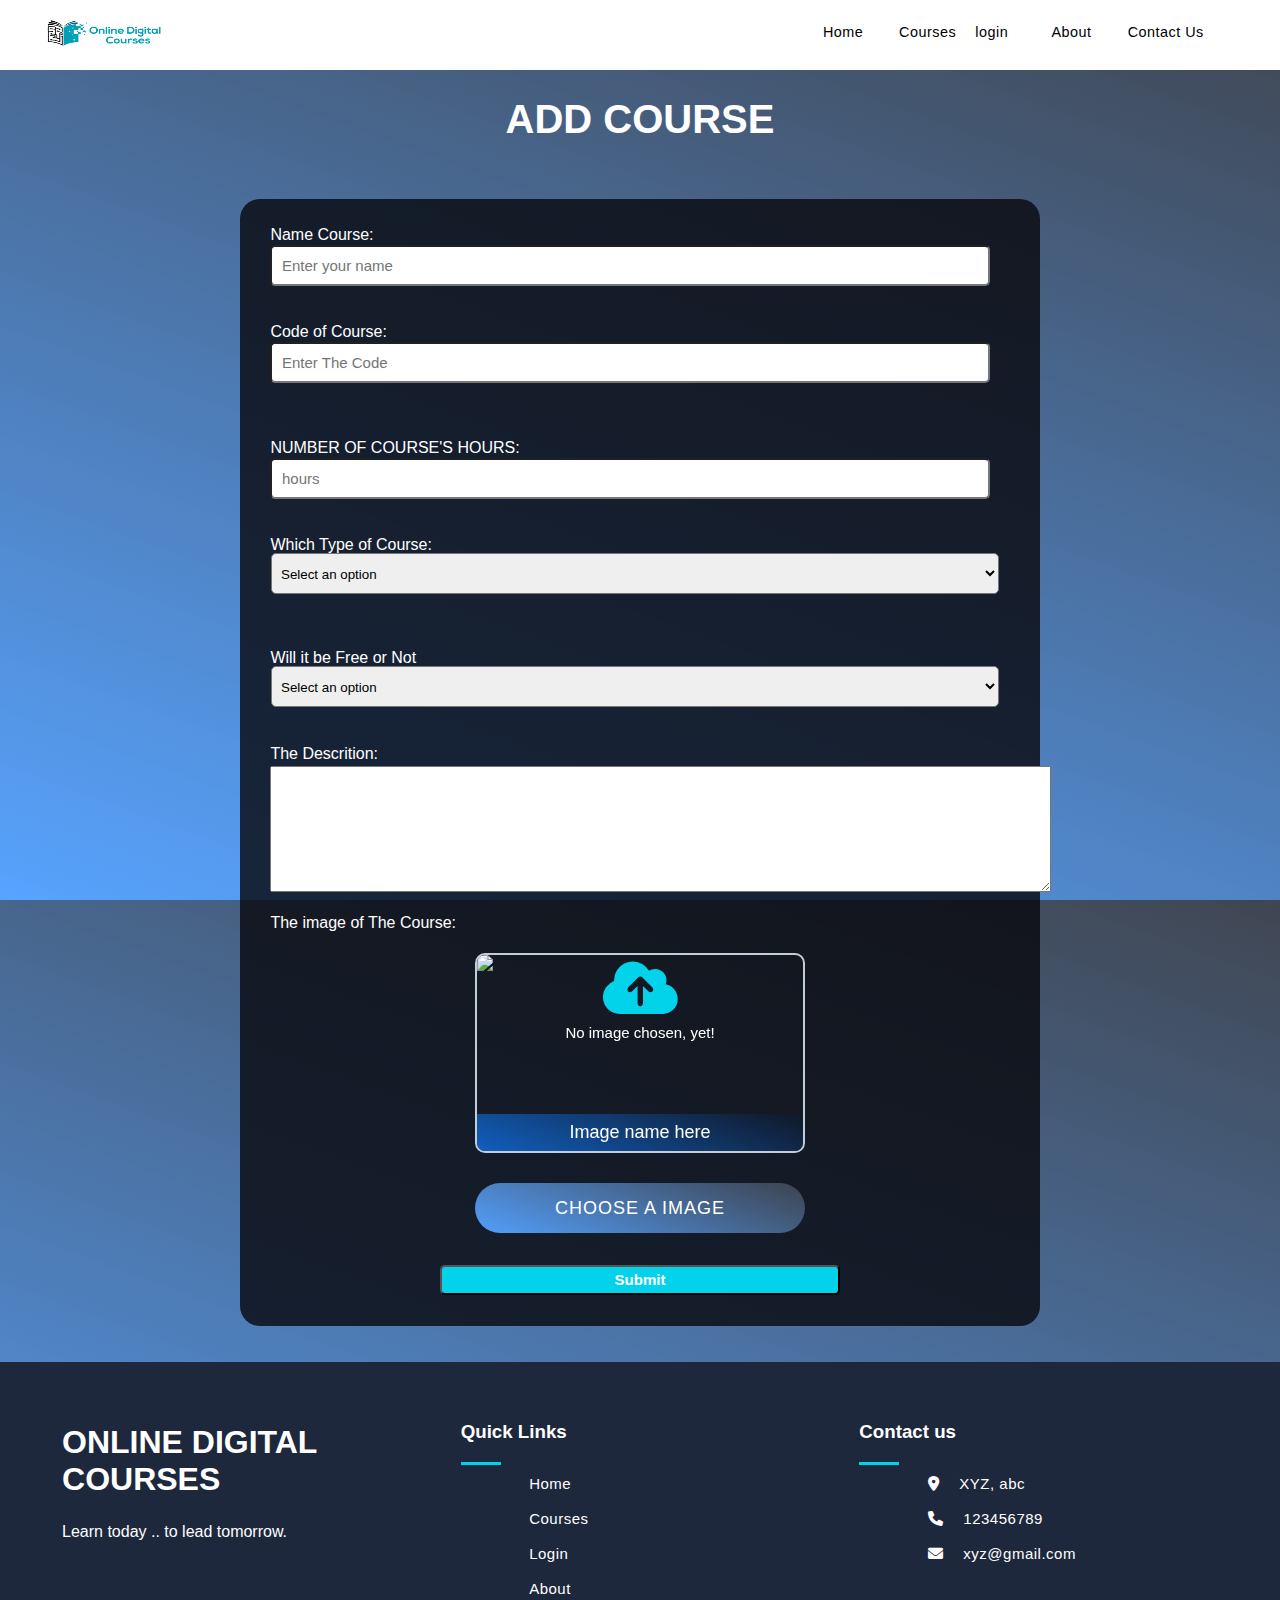
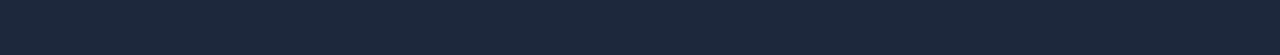
==== add.html @ dac11386 "upload files" ====
<!DOCTYPE html>
<html lang="en">
<head>
    <meta charset="UTF-8">
    <meta http-equiv="X-UA-Compatible" content="IE=edge">
    <meta name="viewport" content="width=device-width, initial-scale=1.0">
    <!-- css links -->
    <link rel="stylesheet" href="css/add.css">
    <!-- Font Awesome -->
    <link rel="stylesheet" href="css/all.min.css" />
    <!-- Font Awesome Iconc Library -->
    <link rel="stylesheet" href="css/font-awesome.min.css" />
    <!-- Google Fonts -->
    <link href="https://fonts.googleapis.com/css2?family=Cairo:wght@300;400;700&display=swap" rel="stylesheet" />
    <title>Add Course</title>
</head>
<body>
    <!-- Start Navbar -->
    <div class="page-wrapper">
        <div class="nav-wrapper">
            <nav class="navbar">
                <a href="index.html"><img src="images/logo.jpg" alt="Page Logo"></a>
                <ul class="nav">
                    <li class="nav-item"><a href="index.html">Home</a></li>
                    <li class="nav-item"><a href="#">Courses</a></li>
                    <li class="nav-item"><a href="#">login</a></li>
                    <li class="nav-item"><a href="#">About</a></li>
                    <li class="nav-item"><a href="#">Contact Us</a></li>
                </ul>
            </nav>
        </div>
    </div>
    <!-- End Navbar -->
    <!-- Start Form -->
    <h1 id="title">ADD COURSE</h1>
    <form action="#" id="add-course">
        <label for="name" id="name-label">Name Course:</label><br>
        <input type="text" id="name" placeholder="Enter your name" required><br>
        <label for="code" id="code-label">Code of Course:</label><br>
        <input type="code" id="code" placeholder="Enter The Code" required><br><br>
        <label for="number" id="number-label">NUMBER OF COURSE'S HOURS:</label><br>
        <input type="number" id="number" min="10" max="99" placeholder="hours"><br>
        <label for="dropdown" id="drop">Which Type of Course:</label><br><br>
        <select name="" id="dropdown">
            <option value="">Select an option</option>
            <option value="">Programming</option>
            <option value="">Marketing</option>
            <option value="">Commerce</option>
            <option value="">Other</option>
        </select><br><br>
        <label for="dropdown" id="drop">Will it be Free or Not</label><br><br>
        <select name="" id="dropdown">
            <option value="">Select an option</option>
            <option value="">Free</option>
            <option value="">Not Free</option>
        </select>
        <br>
        <label>The Descrition:</label>
        <ul id="text-area" style="list-style-type:none;">
            <textarea name="" id="" cols="95" rows="8"></textarea>
        </ul>
        <label for="custom-btn">The image of The Course:</label>
        <br>
        <div class="body">
            <div class="contain">
                <div class="wrapper">
                    <div class="image">
                        <img class="img" src="" alt=" ">
                    </div>
                    <div class="content">
                        <div class="icon"><i class="fas fa-cloud-upload-alt"></i></div>
                        <div class="text">No image chosen, yet!</div>
                    </div>
                    <div id="cancel-btn"><i class="fas fa-times"></i></div>
                    <div class="file-name">Image name here</div>
                </div>
                <button onclick="defaultBtnActive()" id="custom-btn">Choose a image</button>
                <input id="default-btn" type="file" hidden>
            </div>
            <br>
            <br>
            <br>
        </div>
        <input type="submit" id="submit" value="Submit">
    </form>
    <br>
    <br>
    <!-- End Form -->
    <!-- Start Footer -->
    <div class="footer">
        <div class="inner-footer">
            <div class="footer-items">
                <h1>ONLINE DIGITAL COURSES</h1>
                <p>Learn today .. to lead tomorrow.</p>
            </div>
            <div class="footer-items">
                <h3>Quick Links</h3>
                <div class="border"></div>
                <ul>
                    <a href="#">
                        <li>Home</li>
                    </a>
                    <a href="#">
                        <li>Courses</li>
                    </a>
                    <a href="">
                        <li>Login</li>
                    </a>
                    <a href="#">
                        <li>About</li>
                    </a>
                </ul>
            </div>
            <div class="footer-items">
                <h3>Contact us</h3>
                <div class="border"></div>
                <ul>
                    <li><i class="fa fa-map-marker" aria-hidden="true"></i>XYZ, abc</li>
                    <li><i class="fa fa-phone" aria-hidden="true"></i>123456789</li>
                    <li><i class="fa fa-envelope" aria-hidden="true"></i>xyz@gmail.com</li>
                </ul>
            </div>
        </div>
        <!-- Ens Footer -->
    <script src="js/add.js"></script>
</body>
</html>
---- css/add.css ----
/* Start Global Rules */
* {
    box-sizing: border-box;
    -webkit-box-sizing: border-box;
    -moz-box-sizing: border-box;
}

:root {
    --main-color: #fff;
    --secound-main-color: #02d2ea;
    --footer-color: #1F3035;
    --app-content-secondary-color: #1d283c;
    --hover-shadow: rgba(16, 24, 39, 0.8) 0px 6px 12px -2px;
}

body,
html {
    margin: 0;
    padding: 0;
    height: 100%;
    width: 100%;
}

body {
    font-family: "Poppins", sans-serif;
    background-color: var(--main-color);
}

a {
    text-decoration: none;
    color: var(--main-color);
}


/* End Global Rules */

/* Start Navbar */
.page-wrapper {
    width: 100%;
    height: auto;
}

.nav-wrapper {
    width: 100%;
    position: sticky;
    top: 0;
    background-color: var(--main-color);
}

.navbar {
    display: grid;
    grid-template-columns: 1fr 3fr;
    align-items: center;
    height: 70px;
    overflow: hidden;
}

.navbar img {
    height: 3.5rem;
    width: 10.5rem;
    justify-self: start;
    margin-left: 20px;
}

.navbar ul {
    list-style: none;
    display: grid;
    grid-template-columns: repeat(6, 1fr);
    justify-self: end;

}

.nav-item a {
    color: #000;
    font-size: 0.9rem;
    font-weight: 400;
    text-decoration: none;
    transition: color 0.3s ease-out;
}

.nav-item a:hover {
    color: var(--secound-main-color);
}

/* End Navbar */
/* Start Media Queries */

@media only screen and (max-width: 720px) {
    .navbar ul {
        display: flex;
        flex-direction: column;
        position: fixed;
        justify-content: start;
        top: 55px;
        background-color: #fff;
        width: 100%;
        height: calc(100vh - 55px);
        transform: translate(-101%);
        text-align: center;
        overflow: hidden;
    }

    .navbar li {
        padding: 15px;
    }

    .navbar li:first-child {
        margin-top: 50px;
    }

    .navbar li a {
        font-size: 1rem;
    }

}

/* End Navbar */

/* Start Form */
body {
    background-image: linear-gradient(200deg,
            rgba(16, 24, 39, 0.8),
            rgba(16, 124, 254, 0.7)),
        url(https://cdn.tatlerasia.com/asiatatler/i/hk/2020/08/04170326-online-course-platforms_cover_2000x1510.jpg);

    font-family: "Poppins", sans-serif;
    color: white;
    display: flex;
    flex-direction: column;
}

#title {
    text-align: center;
    font-size: 40px;
}

form {
    background-color: rgba(7, 7, 12, 0.8);
    color: white;
    display: flex;
    margin-top: 30px;
    flex-direction: column;
    padding: 0.5em 0 1.5em 0;
}

#add-course {
    align-self: center;
    width: 800px;
    border-radius: 20px;
    min-width: 600px;
}

#name,
#number,
#code,
#text-area {
    width: 90%;
    height: auto;
    font-size: 15px;
    padding: 10px 0px 10px 0px;
    border-radius: 5px;
    align-self: center;
}

#dropdown {
    padding: 12px 5px 10px 5px;
    margin-left: -10px;
    margin-top: -40px;
    font-family: "Poppins", sans-serif;
}

#name,
#code,
#number {
    text-indent: 10px;
    margin-left: -20px;
    margin-top: -20px;
}

#dropdown,
#submit,
#best {
    width: 91%;
    height: auto;
    border-radius: 5px;
    align-self: center;
}

#add-course label {
    display: block;
    margin: 1.2em 0em 0.2em 1.5em;
    padding: 0 0.4em;
}

#text-area {
    list-style: none;
    padding: 0;
    margin-top: 0;
    margin-left: -20px;
}

#submit {
    margin: 0.5em 0em;
    padding: 0.3em;
    background: var(--secound-main-color);
    color: var(--main-color);
    font-size: 15px;
    font-weight: bold;
    width: 50%;
    display: flex;
    justify-content: center;
    cursor: pointer;
}


ul{
    margin: 0 0 0 1.9em;
}

#name-label,
#code-label,
#number-label,
#drop {
    margin-bottom: -10px;
}

@media screen and (max-width: 600px) {
    #add-course {
        width: auto;
        min-width: 80%;
    }

    #add-course label {
        margin-left: 0.2em;
        padding: 0 0.9em;
    }

    ul{
        margin: 0 0 0 1em;
    }
}

@media screen and (max-width: 800px) and (min-width: 600px) {
    #add-course {
        width: auto;
        min-width: 80%;
    }

    #add-course label {
        margin-left: 0.2em;
        padding: 0 1em;
    }
}
/* End Form */

/* Start Footer */
.footer {
    width: 100%;
    background: var(--app-content-secondary-color);
    display: block;
}

.inner-footer {
    width: 95%;
    margin: auto;
    padding: 30px 10px;
    display: flex;
    flex-wrap: wrap;
    box-sizing: border-box;
    justify-content: center;
}

.footer-items {
    width: calc(100%/3);
    padding: 10px 20px;
    box-sizing: border-box;
    color: var(--main-color);
}

.footer-items p {
    font-size: 16px;
    text-align: justify;
    line-height: 25px;
    color: var(--main-color);
}

.footer-items h1 {
    color: var(--main-color);
}

.border {
    height: 3px;
    width: 40px;
    background: var(--secound-main-color);
    color: var(--secound-main-color);
    background-color: var(--secound-main-color);
    border: 0px;
}

ul {
    list-style: none;
    color: var(--main-color);
    font-size: 15px;
    letter-spacing: 0.5px;
}

ul a {
    text-decoration: none;
    outline: none;
    color: var(--main-color);
    transition: 0.3s;
}

ul a:hover {
    color: var(--secound-main-color);
}

ul li {
    margin: 10px 0;
    height: 25px;
}

li i {
    margin-right: 20px;
}


@media screen and (max-width: 1275px) {
    .footer-items {
        width: 50%;
    }
}

@media screen and (max-width: 660px) {
    .footer-items {
        width: 100%;
    }
}

/* End Footer */

.body{
    display: grid;
    height: 100%;
    place-items: center;
    text-align: center;
}

.contain{
    height: 250px;
    width: 330px;
}

.contain .wrapper{
    position: relative;
    height: 200px;
    width: 100%;
    border-radius: 10px;
    border: 2px solid #c2cdda;
    display: flex;
    justify-items: center;
    justify-content: center;
    overflow: hidden;
}

.wrapper.active {
    border: none;
}

.wrapper .image{
    position: absolute;
    height: 100%;
    width: 100%;
    display: flex;
    align-items: center;
    justify-content: center;
}

.wrapper .image img{
    height: 100%;
    width: 100%;
    object-fit: cover;
}

.wrapper .icon{
    font-size: 60px;
    color: var(--secound-main-color);
}

.wrapper .text{
    font-size: 15px;
    font-weight: 500;
    color: var(--main-color);

}

.wrapper #cancel-btn{
    position: absolute;
    right: 15px;
    top: 15px;
    font-size: 20px;
    cursor: pointer;
    color: var(--secound-main-color);
    display: none;
}

.wrapper.active:hover #cancel-btn i {
    display: block;
}

.wrapper #cancel-btn i:hover {
    color: #e74c3c;
}

.wrapper .file-name{
    position: absolute;
    bottom: 0px;
    width: 100%;
    color: var(--main-color);
    padding: 8px 0;
    font-size: 18px;
    background-image: linear-gradient(200deg,
                rgba(16, 24, 39, 0.8),
                rgba(16, 124, 254, 0.7));
}

.wrapper.active:hover .file-name {
    display: block;
}

.contain #custom-btn{
    margin-top: 30px;
    width: 100%;
    height: 50px;
    display: block;
    border: none;
    outline: none;
    border-radius: 25px;
    color: var(--main-color);
    font-size: 18px;
    font-weight: 500;
    letter-spacing: 1px;
    text-transform: uppercase;
    cursor: pointer;
    background-image: linear-gradient(200deg,
                rgba(16, 24, 39, 0.8),
                rgba(16, 124, 254, 0.7));
}
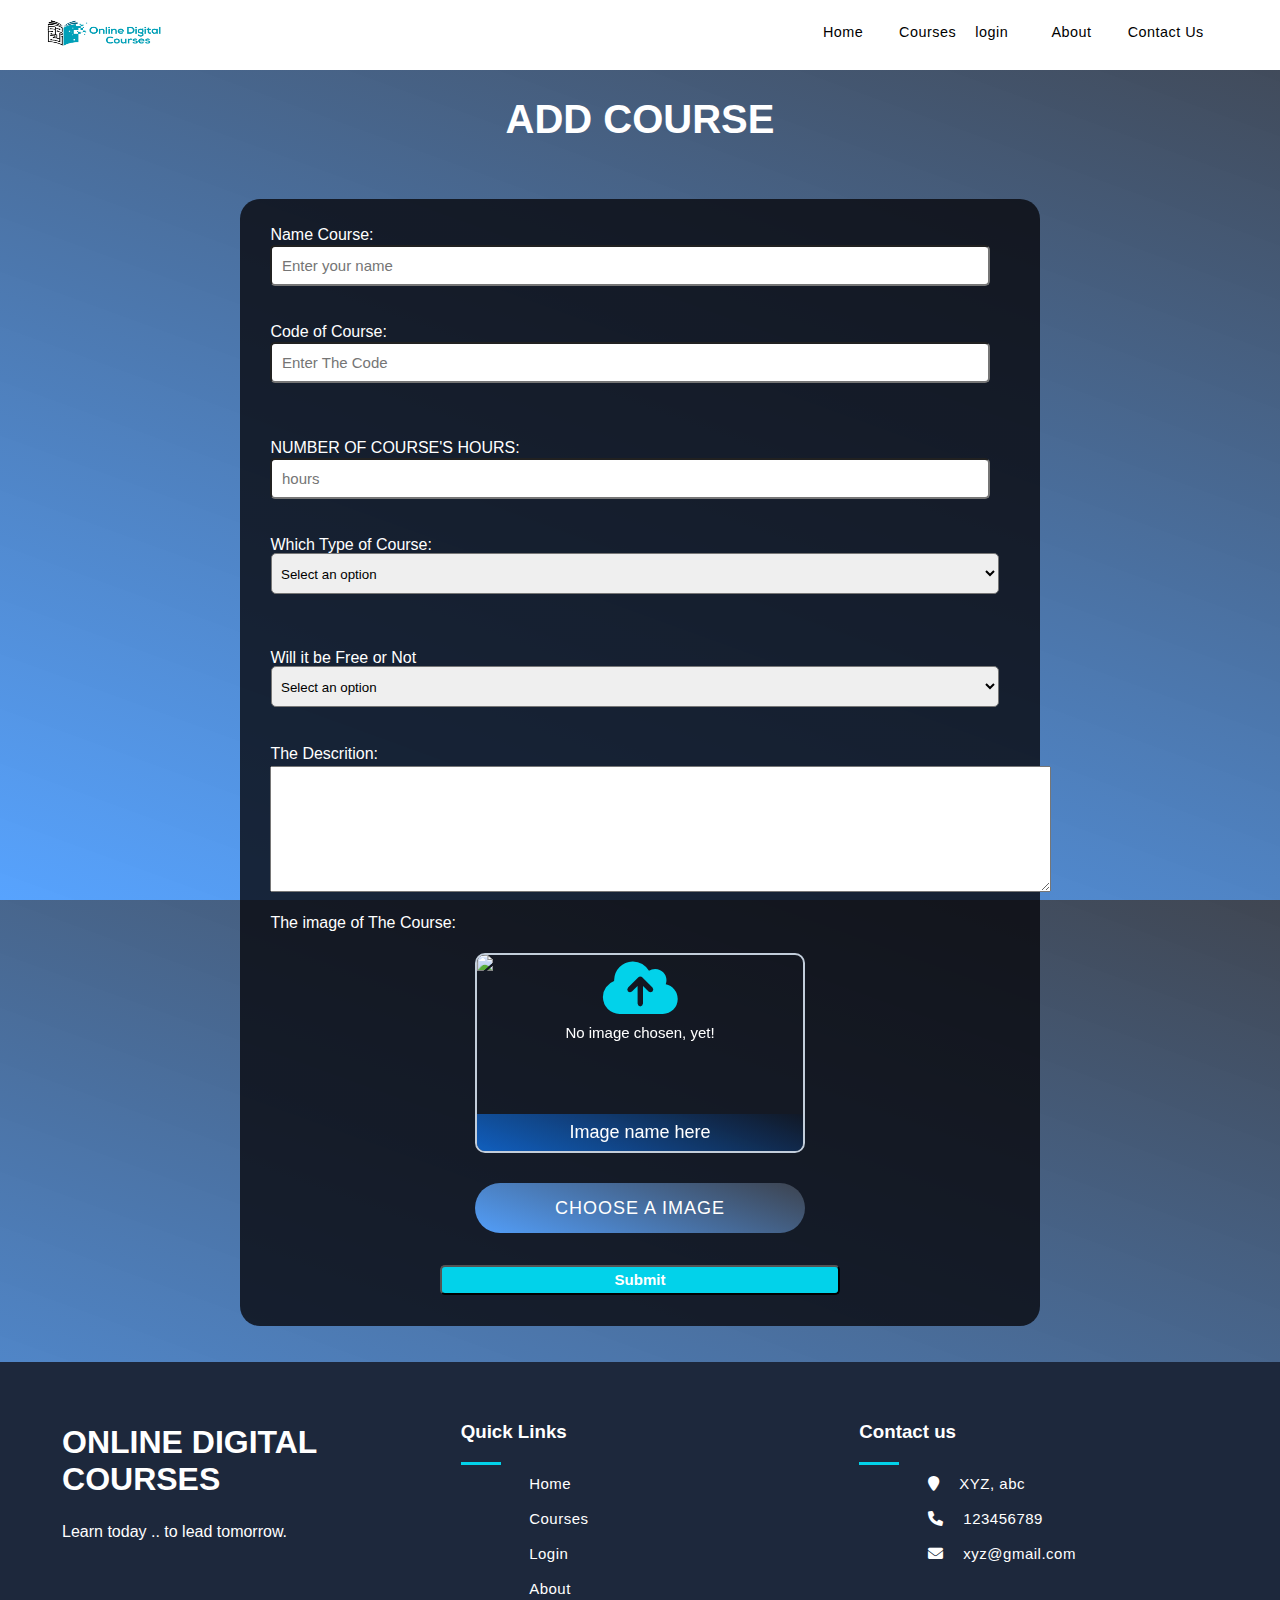
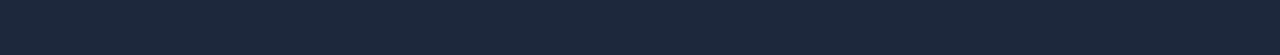
==== commit 86f68e1f: "edit on files" ====
--- a/add.html
+++ b/add.html
@@ -8,8 +8,6 @@
     <link rel="stylesheet" href="css/add.css">
     <!-- Font Awesome -->
     <link rel="stylesheet" href="css/all.min.css" />
-    <!-- Font Awesome Iconc Library -->
-    <link rel="stylesheet" href="css/font-awesome.min.css" />
     <!-- Google Fonts -->
     <link href="https://fonts.googleapis.com/css2?family=Cairo:wght@300;400;700&display=swap" rel="stylesheet" />
     <title>Add Course</title>
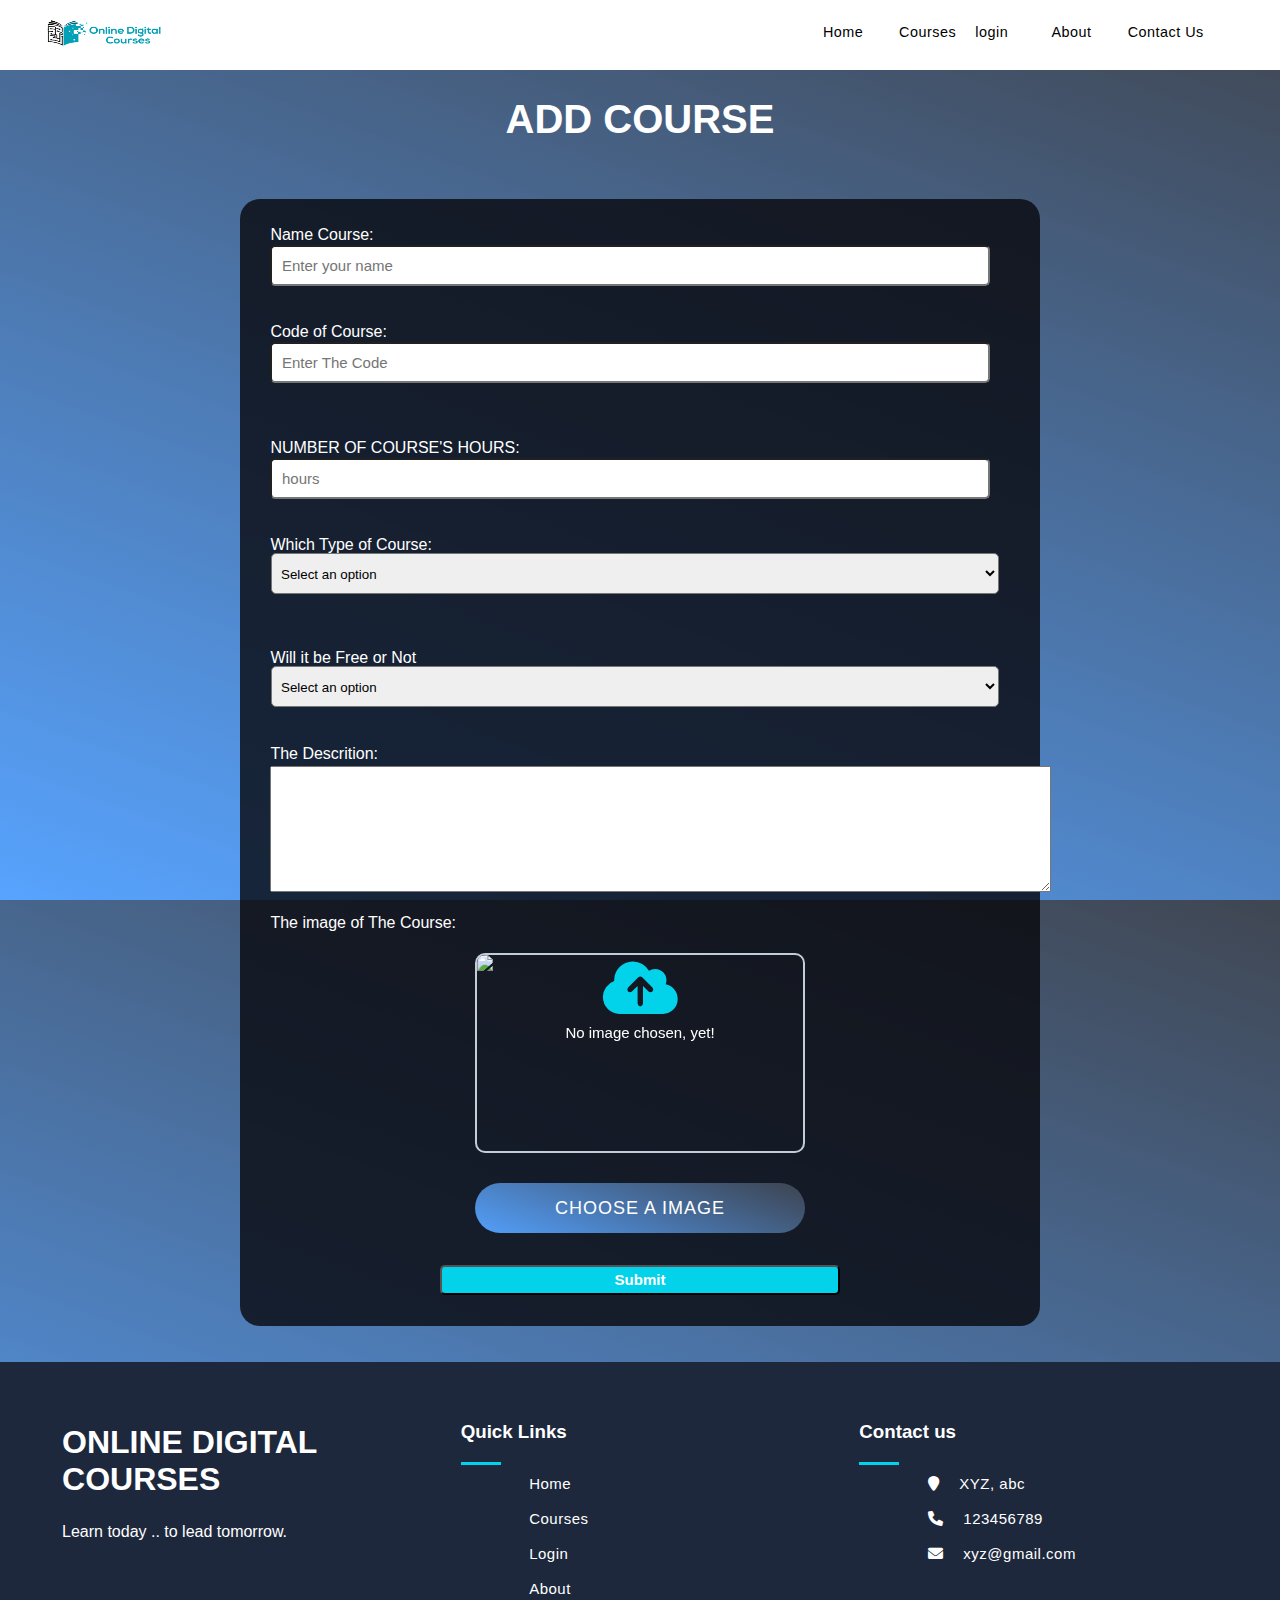
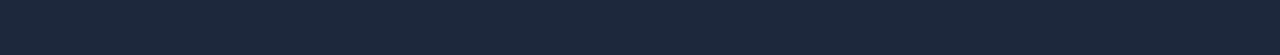
==== commit 8b4bc9e0: "edit on files" ====
--- a/add.html
+++ b/add.html
@@ -70,7 +70,6 @@
                         <div class="text">No image chosen, yet!</div>
                     </div>
                     <div id="cancel-btn"><i class="fas fa-times"></i></div>
-                    <div class="file-name">Image name here</div>
                 </div>
                 <button onclick="defaultBtnActive()" id="custom-btn">Choose a image</button>
                 <input id="default-btn" type="file" hidden>
@@ -95,7 +94,7 @@
                 <h3>Quick Links</h3>
                 <div class="border"></div>
                 <ul>
-                    <a href="#">
+                    <a href="index.html">
                         <li>Home</li>
                     </a>
                     <a href="#">
--- a/css/add.css
+++ b/css/add.css
@@ -8,8 +8,7 @@
 :root {
     --main-color: #fff;
     --secound-main-color: #02d2ea;
-    --footer-color: #1F3035;
-    --app-content-secondary-color: #1d283c;
+    --footer-color: #1d283c;
     --hover-shadow: rgba(16, 24, 39, 0.8) 0px 6px 12px -2px;
 }
 
@@ -76,6 +75,7 @@
     font-weight: 400;
     text-decoration: none;
     transition: color 0.3s ease-out;
+    cursor: pointer;
 }
 
 .nav-item a:hover {
@@ -86,32 +86,25 @@
 /* Start Media Queries */
 
 @media only screen and (max-width: 720px) {
+
     .navbar ul {
-        display: flex;
-        flex-direction: column;
-        position: fixed;
-        justify-content: start;
-        top: 55px;
-        background-color: #fff;
-        width: 100%;
-        height: calc(100vh - 55px);
-        transform: translate(-101%);
-        text-align: center;
-        overflow: hidden;
-    }
-
-    .navbar li {
-        padding: 15px;
-    }
-
-    .navbar li:first-child {
-        margin-top: 50px;
-    }
-
-    .navbar li a {
-        font-size: 1rem;
-    }
-
+        list-style: none;
+        display: grid;
+        grid-template-columns: repeat(6, 1.5fr);
+        justify-self: end;
+        gap: 5px;
+    }
+
+}
+
+@media only screen and (max-width: 665px) {
+    .navbar ul li {
+        list-style: none;
+        display: grid;
+        grid-template-columns: repeat(6, 1.5fr);
+        justify-self: end;
+        gap: 7px;
+    }
 }
 
 /* End Navbar */
@@ -256,7 +249,7 @@
 /* Start Footer */
 .footer {
     width: 100%;
-    background: var(--app-content-secondary-color);
+    background: var(--footer-color);
     display: block;
 }
 
@@ -295,6 +288,11 @@
     color: var(--secound-main-color);
     background-color: var(--secound-main-color);
     border: 0px;
+    transition: 0.5s;
+}
+
+.footer-items:hover .border {
+    width: 106px;
 }
 
 ul {
@@ -329,6 +327,10 @@
     .footer-items {
         width: 50%;
     }
+
+    .inner-footer {
+        justify-content: flex-start;
+    }
 }
 
 @media screen and (max-width: 660px) {
@@ -338,7 +340,6 @@
 }
 
 /* End Footer */
-
 .body{
     display: grid;
     height: 100%;
